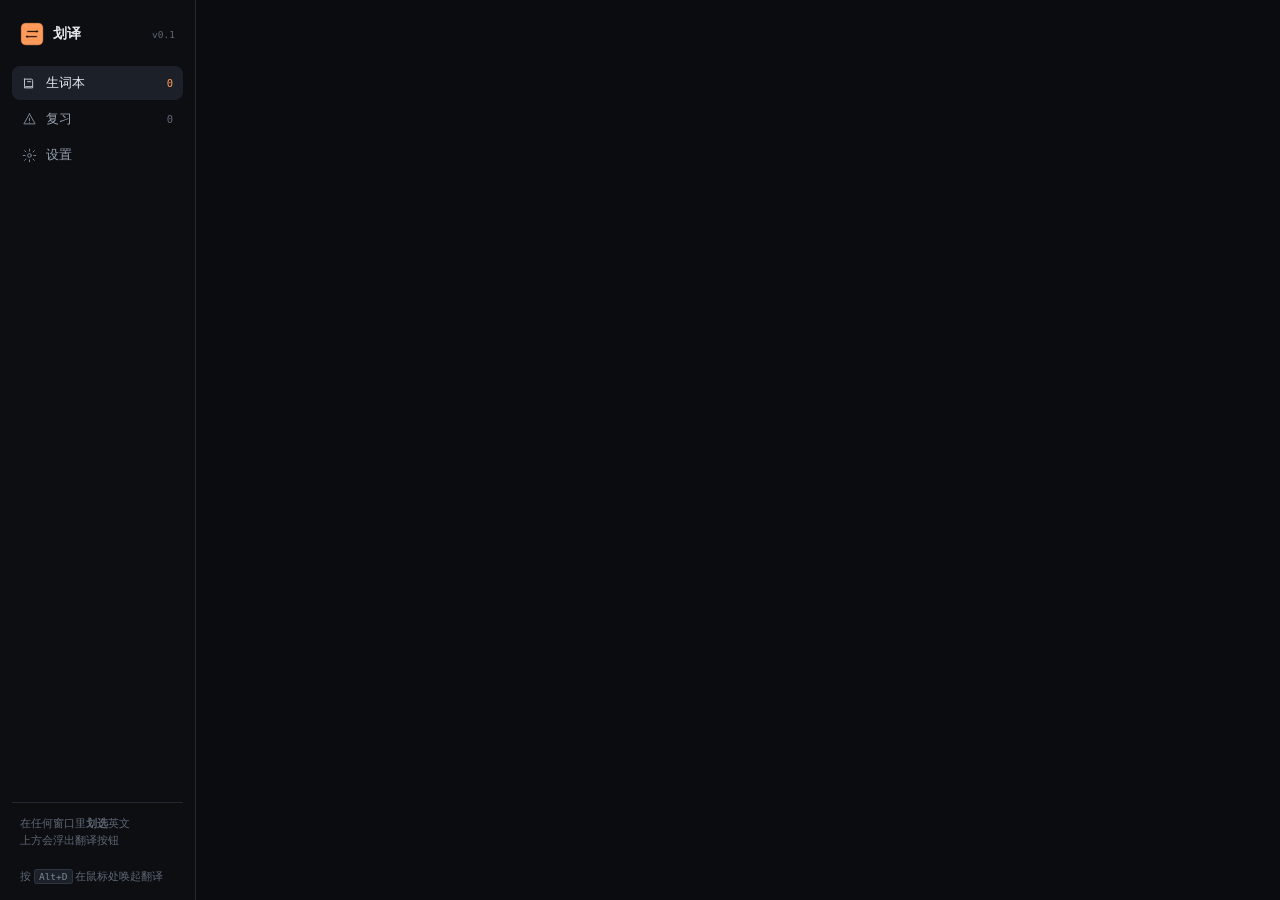
==== src/index.html @ 2653b4ae "feat: initial release - 划词翻译 + 生词本 + AI 复习 - Tauri 2 + 原生前端，零 npm 依赖 - 全局鼠标钩子取词，模拟 Ctrl+C 读剪贴板并还原原内容" ====
<!DOCTYPE html>
<html lang="zh-CN">
<head>
  <meta charset="UTF-8" />
  <meta name="viewport" content="width=device-width, initial-scale=1" />
  <title>划译 · 生词本</title>
  <link rel="stylesheet" href="styles/base.css" />
  <link rel="stylesheet" href="styles/main.css" />
</head>
<body>
  <div class="app">
    <aside class="side">
      <div class="brand">
        <img src="icon.png" alt="" />
        <span class="name">划译</span>
        <span class="ver">v0.1</span>
      </div>

      <nav id="nav">
        <button data-view="vocab" class="on">
          <svg viewBox="0 0 24 24"><path d="M4 5h11a2 2 0 012 2v12H6a2 2 0 01-2-2V5zM4 19a2 2 0 012-2h11"/><path d="M9 9h5"/></svg>
          生词本
          <span class="badge" id="navCount">0</span>
        </button>
        <button data-view="review">
          <svg viewBox="0 0 24 24"><path d="M12 3l9 16H3l9-16zM12 10v4M12 17h.01"/></svg>
          复习
          <span class="badge" id="navDue">0</span>
        </button>
        <button data-view="settings">
          <svg viewBox="0 0 24 24"><circle cx="12" cy="12" r="3"/><path d="M12 2v3M12 19v3M4.2 4.2l2.1 2.1M17.7 17.7l2.1 2.1M2 12h3M19 12h3M4.2 19.8l2.1-2.1M17.7 6.3l2.1-2.1"/></svg>
          设置
        </button>
      </nav>

      <div class="side-foot">
        在任何窗口里<b>划选</b>英文<br />
        上方会浮出翻译按钮<br /><br />
        按 <kbd id="sideHotkey">Alt+D</kbd> 在鼠标处唤起翻译
      </div>
    </aside>

    <main id="main"></main>
  </div>

  <script src="main.js"></script>
</body>
</html>
---- src/styles/base.css ----
/* 共享设计令牌 —— 和原型保持同一套 */
:root {
  --bg: #0a0c0f;
  --surface: #14181e;
  --surface-2: #15191f;
  --surface-3: #1c2129;
  --line: #232932;
  --line-2: #2e3641;
  --line-3: #3a4350;

  --text: #e6eaef;
  --text-2: #98a2b1;
  --text-3: #7c8694;
  --text-4: #5f6875;

  --accent: #ff9a5a;
  --accent-soft: rgba(255, 154, 90, 0.12);
  --accent-line: rgba(255, 154, 90, 0.35);
  --accent-ink: #1a1206;

  --mint: #5ee0b0;
  --mint-soft: rgba(94, 224, 176, 0.07);
  --mint-line: rgba(94, 224, 176, 0.28);

  --danger: #ff7a6b;
  --danger-soft: rgba(255, 122, 107, 0.12);

  --r-xs: 6px;
  --r-sm: 8px;
  --r-md: 10px;
  --r-lg: 14px;

  --font: -apple-system, BlinkMacSystemFont, "Segoe UI Variable Display", "Segoe UI",
    "PingFang SC", "Hiragino Sans GB", "Microsoft YaHei UI", sans-serif;
  --mono: "Cascadia Mono", "Cascadia Code", Consolas, ui-monospace, monospace;
}

* {
  box-sizing: border-box;
  margin: 0;
  padding: 0;
}

::selection {
  background: rgba(255, 154, 90, 0.3);
  color: inherit;
}

button {
  font-family: inherit;
  cursor: pointer;
  border: 0;
  background: none;
  color: inherit;
}

svg {
  display: block;
}

::-webkit-scrollbar {
  width: 10px;
  height: 10px;
}
::-webkit-scrollbar-track {
  background: transparent;
}
::-webkit-scrollbar-thumb {
  background: #2c343f;
  border-radius: 6px;
  border: 3px solid var(--bg);
}
::-webkit-scrollbar-thumb:hover {
  background: #3a4350;
}
---- src/styles/main.css ----
html,
body {
  height: 100%;
  overflow: hidden;
}
body {
  background: var(--bg);
  color: var(--text);
  font-family: var(--font);
  font-size: 13.5px;
  -webkit-font-smoothing: antialiased;
}

.app {
  display: flex;
  height: 100vh;
}

/* ---------------- 左侧导航 ---------------- */
.side {
  width: 196px;
  flex-shrink: 0;
  border-right: 1px solid var(--line);
  display: flex;
  flex-direction: column;
  padding: 18px 12px 14px;
  background: #0c0e12;
}

.brand {
  display: flex;
  align-items: center;
  gap: 9px;
  padding: 4px 8px 20px;
}
.brand img {
  width: 24px;
  height: 24px;
  border-radius: 6px;
}
.brand .name {
  font-size: 14px;
  font-weight: 600;
  letter-spacing: 0.02em;
}
.brand .ver {
  font-family: var(--mono);
  font-size: 9.5px;
  color: var(--text-4);
  margin-left: auto;
}

nav {
  display: flex;
  flex-direction: column;
  gap: 2px;
}
nav button {
  display: flex;
  align-items: center;
  gap: 9px;
  height: 34px;
  padding: 0 10px;
  border-radius: var(--r-sm);
  font-size: 13px;
  color: var(--text-2);
  transition: background 0.14s, color 0.14s;
  text-align: left;
}
nav button:hover {
  background: var(--surface-2);
  color: var(--text);
}
nav button.on {
  background: var(--surface-3);
  color: var(--text);
}
nav button svg {
  width: 15px;
  height: 15px;
  stroke: currentColor;
  fill: none;
  stroke-width: 1.6;
  stroke-linecap: round;
  stroke-linejoin: round;
  opacity: 0.8;
}
nav button .badge {
  margin-left: auto;
  font-family: var(--mono);
  font-size: 10.5px;
  color: var(--text-4);
}
nav button.on .badge {
  color: var(--accent);
}

.side-foot {
  margin-top: auto;
  padding: 12px 8px 0;
  border-top: 1px solid var(--line);
  font-size: 10.5px;
  line-height: 1.7;
  color: var(--text-4);
}
.side-foot kbd {
  font-family: var(--mono);
  font-size: 9.5px;
  padding: 1px 4px;
  border-radius: 3px;
  background: var(--surface-3);
  border: 1px solid var(--line-2);
  color: var(--text-3);
}

/* ---------------- 主区 ---------------- */
main {
  flex: 1;
  min-width: 0;
  overflow-y: auto;
  padding: 26px 30px 40px;
}

.vhead {
  display: flex;
  align-items: baseline;
  gap: 14px;
  margin-bottom: 20px;
}
.vhead h1 {
  font-size: 19px;
  font-weight: 600;
  letter-spacing: -0.01em;
}
.vhead .sub {
  font-size: 12px;
  color: var(--text-4);
  font-family: var(--mono);
}

.toolbar {
  display: flex;
  gap: 10px;
  margin-bottom: 16px;
}
.searchbox {
  flex: 1;
  display: flex;
  align-items: center;
  gap: 8px;
  height: 34px;
  padding: 0 11px;
  border-radius: var(--r-sm);
  background: var(--surface);
  border: 1px solid var(--line);
  transition: border-color 0.14s;
}
.searchbox:focus-within {
  border-color: var(--line-3);
}
.searchbox svg {
  width: 13px;
  height: 13px;
  stroke: var(--text-4);
  fill: none;
  stroke-width: 1.7;
  stroke-linecap: round;
  flex-shrink: 0;
}
.searchbox input {
  flex: 1;
  background: none;
  border: 0;
  outline: none;
  color: var(--text);
  font-family: inherit;
  font-size: 12.5px;
}
.searchbox input::placeholder {
  color: var(--text-4);
}

/* 生词行 */
.wlist {
  border: 1px solid var(--line);
  border-radius: var(--r-md);
  overflow: hidden;
  background: var(--surface);
}
.wrow {
  display: flex;
  align-items: center;
  gap: 16px;
  padding: 12px 15px;
  border-bottom: 1px solid var(--line);
  transition: background 0.14s;
}
.wrow:last-child {
  border-bottom: 0;
}
.wrow:hover {
  background: var(--surface-2);
}
.wmain {
  flex: 1;
  min-width: 0;
}
.wtop {
  display: flex;
  align-items: baseline;
  gap: 8px;
}
.wtop .w {
  font-family: var(--mono);
  font-size: 13.5px;
  font-weight: 600;
  letter-spacing: -0.01em;
}
.wtop .ph {
  font-family: var(--mono);
  font-size: 10.5px;
  color: var(--text-4);
}
.wtop .wpos {
  font-size: 10px;
  color: var(--accent);
  background: var(--accent-soft);
  padding: 0 5px;
  border-radius: 3px;
  line-height: 1.6;
}
.wdef {
  font-size: 12.5px;
  color: #b9c3d0;
  margin-top: 3px;
  line-height: 1.55;
  overflow: hidden;
  text-overflow: ellipsis;
  white-space: nowrap;
}
.wctx {
  font-family: var(--mono);
  font-size: 10.5px;
  color: var(--text-4);
  margin-top: 3px;
  overflow: hidden;
  text-overflow: ellipsis;
  white-space: nowrap;
}
.lvl {
  display: flex;
  gap: 4px;
  flex-shrink: 0;
}
.lvl i {
  width: 6px;
  height: 6px;
  border-radius: 50%;
  background: #2c343f;
}
.lvl i.on {
  background: var(--mint);
}
.lvl i.mid {
  background: var(--accent);
}
.wdel {
  width: 26px;
  height: 26px;
  border-radius: 6px;
  display: grid;
  place-items: center;
  opacity: 0;
  transition: 0.14s;
  flex-shrink: 0;
}
.wrow:hover .wdel {
  opacity: 1;
}
.wdel:hover {
  background: var(--danger-soft);
}
.wdel svg {
  width: 13px;
  height: 13px;
  stroke: var(--text-4);
  fill: none;
  stroke-width: 1.7;
  stroke-linecap: round;
}
.wdel:hover svg {
  stroke: var(--danger);
}

/* 空态 */
.empty {
  padding: 60px 20px;
  text-align: center;
}
.empty .ico {
  width: 40px;
  height: 40px;
  margin: 0 auto 16px;
  border-radius: 10px;
  background: var(--surface-3);
  display: grid;
  place-items: center;
}
.empty .ico svg {
  width: 18px;
  height: 18px;
  stroke: var(--text-4);
  fill: none;
  stroke-width: 1.6;
  stroke-linecap: round;
  stroke-linejoin: round;
}
.empty h3 {
  font-size: 14px;
  font-weight: 600;
  margin-bottom: 8px;
}
.empty p {
  font-size: 12.5px;
  line-height: 1.9;
  color: var(--text-3);
  max-width: 340px;
  margin: 0 auto;
}
.empty p b {
  color: var(--text-2);
  font-weight: 500;
}

/* ---------------- 复习 ---------------- */
.review-wrap {
  max-width: 640px;
}
.rprog {
  height: 2px;
  background: var(--line);
  border-radius: 2px;
  overflow: hidden;
  margin-bottom: 22px;
}
.rprog i {
  display: block;
  height: 100%;
  background: var(--accent);
  transition: width 0.3s;
}
.rhead {
  display: flex;
  align-items: baseline;
  gap: 12px;
  margin-bottom: 16px;
}
.rhead .num {
  font-family: var(--mono);
  font-size: 11px;
  color: var(--text-4);
}
.rhead .num b {
  color: var(--text);
}
.rhead .acc {
  margin-left: auto;
  font-family: var(--mono);
  font-size: 11px;
  color: var(--text-4);
}

.ask {
  font-size: 12px;
  color: var(--text-4);
  margin-bottom: 11px;
}
.sentence {
  font-family: var(--mono);
  font-size: 13.5px;
  line-height: 1.85;
  color: #d6dde7;
  padding: 15px 17px;
  background: var(--surface);
  border-radius: var(--r-sm);
  border-left: 2px solid var(--accent-line);
  margin-bottom: 16px;
  user-select: text;
}
.sentence mark {
  background: rgba(255, 154, 90, 0.18);
  color: #ffd4b4;
  padding: 1px 3px;
  border-radius: 3px;
}
.sentence .zh {
  display: block;
  font-family: var(--font);
  font-size: 12px;
  color: var(--text-3);
  margin-top: 8px;
}

.opts {
  display: flex;
  flex-direction: column;
  gap: 8px;
}
.opt {
  display: flex;
  align-items: center;
  gap: 11px;
  padding: 11px 13px;
  border-radius: var(--r-sm);
  border: 1px solid var(--line);
  background: var(--surface);
  font-size: 13px;
  color: #c1cad6;
  text-align: left;
  transition: 0.14s;
}
.opt:not(:disabled):hover {
  border-color: var(--line-3);
  background: var(--surface-2);
}
.opt:disabled {
  cursor: default;
}
.opt .k {
  width: 19px;
  height: 19px;
  border-radius: 5px;
  flex-shrink: 0;
  display: grid;
  place-items: center;
  font-family: var(--mono);
  font-size: 10.5px;
  color: var(--text-4);
  background: var(--bg);
  border: 1px solid var(--line-2);
}
.opt.wrong {
  border-color: rgba(255, 122, 107, 0.4);
  background: var(--danger-soft);
  color: #ffc4bd;
}
.opt.wrong .k {
  background: var(--danger);
  color: #1a0e0c;
  border-color: transparent;
}
.opt.right {
  border-color: rgba(94, 224, 176, 0.4);
  background: var(--mint-soft);
  color: #b6f2da;
}
.opt.right .k {
  background: var(--mint);
  color: #06201a;
  border-color: transparent;
}

.explain {
  margin-top: 14px;
  padding: 14px 15px;
  border-radius: var(--r-sm);
  background: var(--surface);
  border: 1px solid var(--line);
}
.explain .eh {
  display: flex;
  align-items: center;
  gap: 7px;
  font-size: 11.5px;
  color: var(--mint);
  margin-bottom: 9px;
}
.explain .eh svg {
  width: 12px;
  height: 12px;
  stroke: var(--mint);
  fill: none;
  stroke-width: 1.8;
  stroke-linecap: round;
  stroke-linejoin: round;
}
.explain .eh em {
  margin-left: auto;
  font-style: normal;
  font-size: 10.5px;
  color: var(--text-4);
}
.explain p {
  font-size: 12.5px;
  line-height: 1.8;
  color: #b9c3d0;
}
.explain p b {
  color: var(--text);
  font-weight: 500;
}

.rfoot {
  display: flex;
  align-items: center;
  gap: 14px;
  margin-top: 18px;
}
.dots-prog {
  display: flex;
  gap: 4px;
}
.dots-prog i {
  width: 6px;
  height: 6px;
  border-radius: 50%;
  background: var(--line-2);
}
.dots-prog i.ok {
  background: var(--mint);
}
.dots-prog i.bad {
  background: var(--danger);
}
.dots-prog i.now {
  background: var(--accent);
  box-shadow: 0 0 0 3px rgba(255, 154, 90, 0.16);
}

/* ---------------- 按钮 ---------------- */
.btn-primary {
  margin-left: auto;
  display: inline-flex;
  align-items: center;
  gap: 6px;
  height: 32px;
  padding: 0 15px;
  border-radius: 7px;
  background: var(--accent);
  color: var(--accent-ink);
  font-size: 12.5px;
  font-weight: 600;
  transition: filter 0.14s;
}
.btn-primary:hover {
  filter: brightness(1.08);
}
.btn-primary:disabled {
  opacity: 0.5;
  cursor: default;
  filter: none;
}
.btn-primary svg {
  width: 12px;
  height: 12px;
  stroke: currentColor;
  fill: none;
  stroke-width: 2;
  stroke-linecap: round;
  stroke-linejoin: round;
}
.btn-ghost {
  height: 32px;
  padding: 0 14px;
  border-radius: 7px;
  border: 1px solid var(--line-2);
  background: var(--surface-3);
  font-size: 12.5px;
  color: var(--text-2);
  transition: 0.14s;
}
.btn-ghost:hover {
  background: #252b34;
  color: var(--text);
}

/* ---------------- 设置 ---------------- */
.settings {
  max-width: 560px;
}
.sgroup {
  margin-bottom: 26px;
}
.sgroup .gh {
  font-size: 10.5px;
  letter-spacing: 0.04em;
  color: #848e9c;
  margin-bottom: 12px;
  padding-bottom: 8px;
  border-bottom: 1px solid var(--line);
}
.srow {
  display: flex;
  align-items: center;
  gap: 14px;
  padding: 9px 0;
}
.srow .lb {
  flex: 1;
  font-size: 13px;
  color: #c1cad6;
}
.srow .lb i {
  display: block;
  font-style: normal;
  font-size: 10.5px;
  color: var(--text-4);
  margin-top: 2px;
}
.srow input[type="text"],
.srow input[type="password"],
.srow input[type="number"],
.srow select {
  width: 240px;
  height: 30px;
  padding: 0 10px;
  border-radius: 6px;
  background: var(--surface);
  border: 1px solid var(--line);
  color: var(--text);
  font-family: inherit;
  font-size: 12px;
  outline: none;
  transition: border-color 0.14s;
}
.srow input:focus,
.srow select:focus {
  border-color: var(--line-3);
}
.srow input[type="number"] {
  width: 90px;
}

.seg {
  display: flex;
  gap: 2px;
  padding: 2px;
  border-radius: 7px;
  background: var(--surface);
  border: 1px solid var(--line);
}
.seg button {
  padding: 5px 14px;
  border-radius: 5px;
  font-size: 12px;
  color: var(--text-3);
  transition: 0.14s;
}
.seg button.on {
  background: var(--surface-3);
  color: var(--text);
}

.switch {
  width: 34px;
  height: 19px;
  border-radius: 999px;
  background: #2e3641;
  position: relative;
  transition: 0.18s;
  flex-shrink: 0;
}
.switch::after {
  content: "";
  position: absolute;
  top: 2px;
  left: 2px;
  width: 15px;
  height: 15px;
  border-radius: 50%;
  background: #7c8694;
  transition: 0.18s;
}
.switch.on {
  background: rgba(255, 154, 90, 0.55);
}
.switch.on::after {
  left: 17px;
  background: var(--accent);
}

.hint {
  font-size: 11.5px;
  line-height: 1.8;
  color: var(--text-4);
  margin-top: 8px;
}
.hint code {
  font-family: var(--mono);
  background: var(--surface-3);
  padding: 1px 5px;
  border-radius: 3px;
  color: var(--text-3);
}

.test-result {
  margin-top: 10px;
  font-size: 12px;
  line-height: 1.7;
  padding: 9px 12px;
  border-radius: 6px;
  display: none;
  word-break: break-word;
}
.test-result.ok {
  display: block;
  background: var(--mint-soft);
  border: 1px solid var(--mint-line);
  color: #a7f3d6;
}
.test-result.bad {
  display: block;
  background: var(--danger-soft);
  border: 1px solid rgba(255, 122, 107, 0.28);
  color: #ffc4bd;
}

.save-bar {
  display: flex;
  align-items: center;
  gap: 12px;
  padding-top: 6px;
}
.save-bar .tip {
  font-size: 11.5px;
  color: var(--mint);
  opacity: 0;
  transition: opacity 0.2s;
}
.save-bar .tip.show {
  opacity: 1;
}

/* 加载 */
.loading {
  display: flex;
  align-items: center;
  gap: 10px;
  padding: 40px 0;
  color: var(--text-3);
  font-size: 12.5px;
}
.spinner {
  width: 14px;
  height: 14px;
  border: 2px solid var(--line-2);
  border-top-color: var(--accent);
  border-radius: 50%;
  animation: spin 0.7s linear infinite;
}
@keyframes spin {
  to {
    transform: rotate(360deg);
  }
}

.fade-in {
  animation: fade 0.18s ease;
}
@keyframes fade {
  from {
    opacity: 0;
    transform: translateY(3px);
  }
}

/* 快捷键录制框 */
.keycap {
  width: 200px;
  height: 32px;
  padding: 0 12px;
  border-radius: 7px;
  background: var(--surface);
  border: 1px solid var(--line-2);
  color: var(--text);
  font-family: var(--mono);
  font-size: 12px;
  text-align: center;
  letter-spacing: 0.04em;
  cursor: pointer;
  outline: none;
  transition: border-color 0.14s, background 0.14s, color 0.14s;
}
.keycap:hover {
  border-color: var(--line-3);
}
.keycap:focus {
  border-color: var(--accent-line);
  background: var(--accent-soft);
  color: var(--accent);
  cursor: default;
}

/* 快捷键总开关关闭时 */
.keycap.off {
  opacity: 0.4;
  pointer-events: none;
}
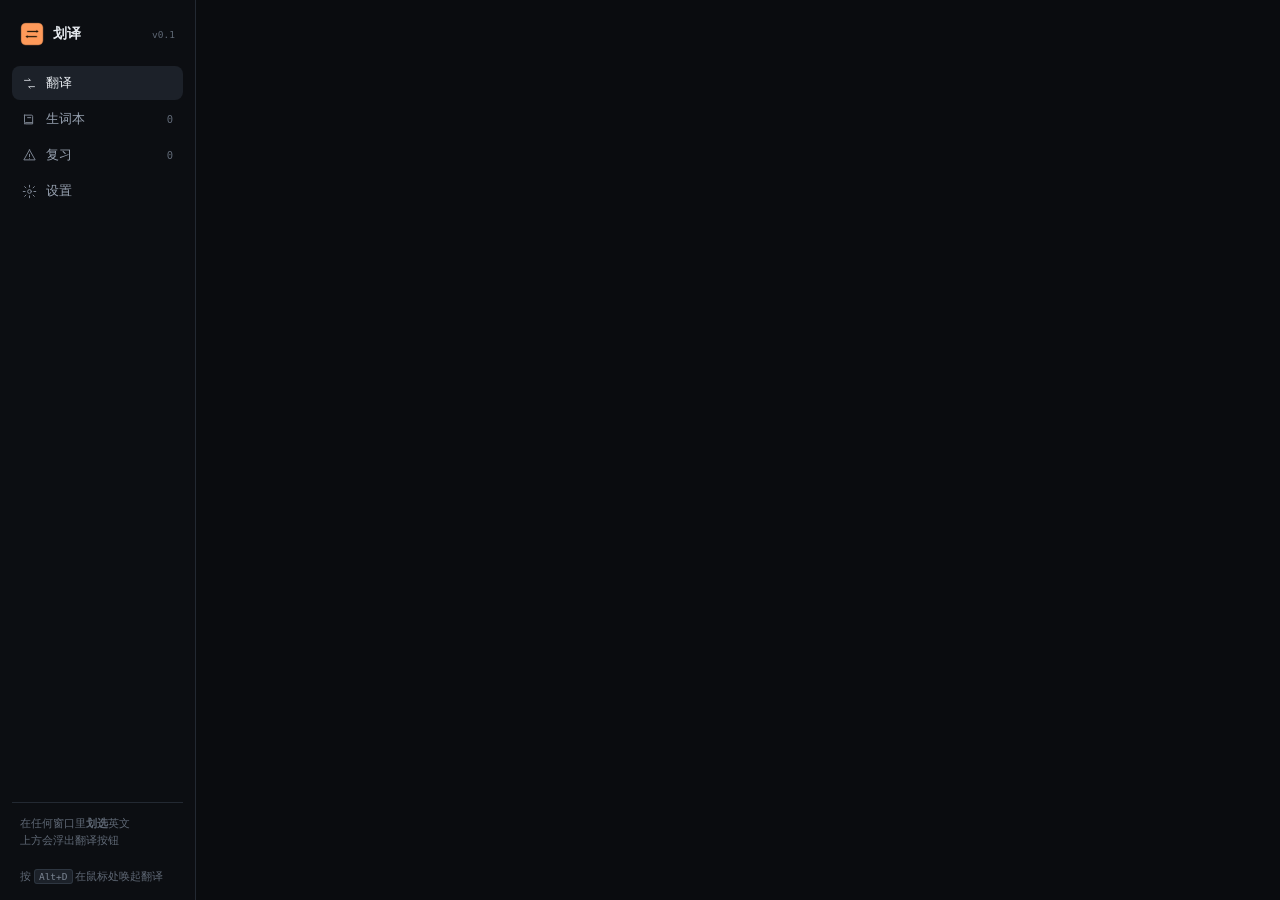
==== commit 2134fea8: "feat: 新增独立翻译页 划词和全局快捷键本质上都在抢其他应用的输入，遇到快捷键被占满的软件就没辙。 翻译页完全不依赖这两者，从托盘打开主窗口就能用：输入或粘贴英文，回车即译， 结果可直接加入生词本" ====
--- a/src/index.html
+++ b/src/index.html
@@ -17,7 +17,11 @@
       </div>
 
       <nav id="nav">
-        <button data-view="vocab" class="on">
+        <button data-view="translate" class="on">
+          <svg viewBox="0 0 24 24"><path d="M4 7h9.5L11 4.5M20 17h-9.5L13 19.5"/></svg>
+          翻译
+        </button>
+        <button data-view="vocab">
           <svg viewBox="0 0 24 24"><path d="M4 5h11a2 2 0 012 2v12H6a2 2 0 01-2-2V5zM4 19a2 2 0 012-2h11"/><path d="M9 9h5"/></svg>
           生词本
           <span class="badge" id="navCount">0</span>
--- a/src/styles/main.css
+++ b/src/styles/main.css
@@ -796,3 +796,219 @@
   opacity: 0.4;
   pointer-events: none;
 }
+
+/* ---------- 翻译页 ---------- */
+
+.tbox {
+  border: 1px solid var(--line);
+  border-radius: var(--r-md);
+  background: var(--surface);
+  overflow: hidden;
+  margin-bottom: 18px;
+  transition: border-color 0.14s;
+}
+.tbox:focus-within {
+  border-color: var(--line-3);
+}
+#tinput {
+  display: block;
+  width: 100%;
+  min-height: 92px;
+  max-height: 260px;
+  padding: 14px 16px;
+  background: none;
+  border: 0;
+  outline: none;
+  resize: vertical;
+  color: var(--text);
+  font-family: var(--font);
+  font-size: 13.5px;
+  line-height: 1.75;
+}
+#tinput::placeholder {
+  color: var(--text-4);
+}
+.tbar {
+  display: flex;
+  align-items: center;
+  gap: 12px;
+  padding: 9px 12px;
+  border-top: 1px solid var(--line);
+  background: rgba(255, 255, 255, 0.015);
+}
+.thint {
+  font-size: 11px;
+  color: var(--text-4);
+}
+.thint kbd {
+  font-family: var(--mono);
+  font-size: 9.5px;
+  padding: 1px 5px;
+  border-radius: 3px;
+  background: var(--surface-3);
+  border: 1px solid var(--line-2);
+  color: var(--text-3);
+}
+
+.tcard {
+  border: 1px solid var(--line);
+  border-radius: var(--r-md);
+  background: var(--surface);
+  padding: 18px 20px 20px;
+}
+.tcard-head {
+  display: flex;
+  align-items: baseline;
+  gap: 10px;
+  margin-bottom: 4px;
+}
+.tcard-head h2 {
+  font-size: 24px;
+  font-weight: 600;
+  letter-spacing: -0.02em;
+  line-height: 1.3;
+}
+.tphon {
+  font-family: var(--mono);
+  font-size: 12px;
+  color: var(--text-4);
+}
+.tcard-head .icon-btn {
+  align-self: center;
+}
+.tcard-head .btn-add {
+  align-self: center;
+  height: 28px;
+}
+.tdef {
+  font-size: 13.5px;
+  line-height: 1.85;
+  color: #cfd6df;
+  margin-bottom: 18px;
+}
+.tcols {
+  display: grid;
+  grid-template-columns: minmax(0, 0.85fr) minmax(0, 1.15fr);
+  gap: 26px;
+  padding-top: 16px;
+  border-top: 1px solid var(--line);
+}
+
+/* ---------- 与浮层共用的组件（此处单独一份，避免跨页面依赖） ---------- */
+.icon-btn {
+  width: 26px;
+  height: 26px;
+  border-radius: 6px;
+  display: grid;
+  place-items: center;
+  transition: background 0.14s;
+}
+.icon-btn:hover {
+  background: var(--surface-3);
+}
+.icon-btn svg {
+  width: 14px;
+  height: 14px;
+  stroke: var(--text-3);
+  fill: none;
+  stroke-width: 1.6;
+  stroke-linecap: round;
+  stroke-linejoin: round;
+}
+.icon-btn:hover svg {
+  stroke: var(--text-2);
+}
+
+.pos-row {
+  display: flex;
+  gap: 6px;
+  margin-bottom: 11px;
+}
+.pos {
+  font-size: 10.5px;
+  padding: 1.5px 6px;
+  border-radius: 4px;
+  background: var(--accent-soft);
+  color: var(--accent);
+}
+
+.block h4 {
+  font-size: 10.5px;
+  font-weight: 500;
+  letter-spacing: 0.04em;
+  color: #848e9c;
+  margin-bottom: 7px;
+}
+.pairs {
+  list-style: none;
+  display: flex;
+  flex-direction: column;
+  gap: 5px;
+}
+.pairs li {
+  display: flex;
+  align-items: baseline;
+  gap: 8px;
+  font-size: 12.5px;
+  line-height: 1.6;
+}
+.pairs b {
+  font-weight: 400;
+  color: #b9c6d6;
+  font-family: var(--mono);
+  font-size: 11.5px;
+}
+.pairs span {
+  color: var(--text-3);
+  font-size: 11.5px;
+}
+.eg {
+  font-size: 12.5px;
+  line-height: 1.8;
+  color: #c6ceda;
+  font-style: italic;
+}
+.eg span {
+  display: block;
+  font-style: normal;
+  color: #8d98a8;
+  font-size: 11.5px;
+  margin-top: 3px;
+}
+
+.btn-add {
+  display: flex;
+  align-items: center;
+  gap: 5px;
+  height: 29px;
+  padding: 0 12px 0 10px;
+  border-radius: 7px;
+  background: var(--accent);
+  color: var(--accent-ink);
+  font-size: 12px;
+  font-weight: 600;
+  transition: filter 0.14s, background 0.14s;
+}
+.btn-add:hover {
+  filter: brightness(1.08);
+}
+.btn-add svg {
+  width: 12px;
+  height: 12px;
+  stroke: var(--accent-ink);
+  fill: none;
+  stroke-width: 2.2;
+  stroke-linecap: round;
+}
+.btn-add.done {
+  background: var(--mint-soft);
+  color: var(--mint);
+  box-shadow: inset 0 0 0 1px rgba(94, 224, 176, 0.3);
+  cursor: default;
+}
+.btn-add.done svg {
+  stroke: var(--mint);
+}
+.btn-add.done:hover {
+  filter: none;
+}
